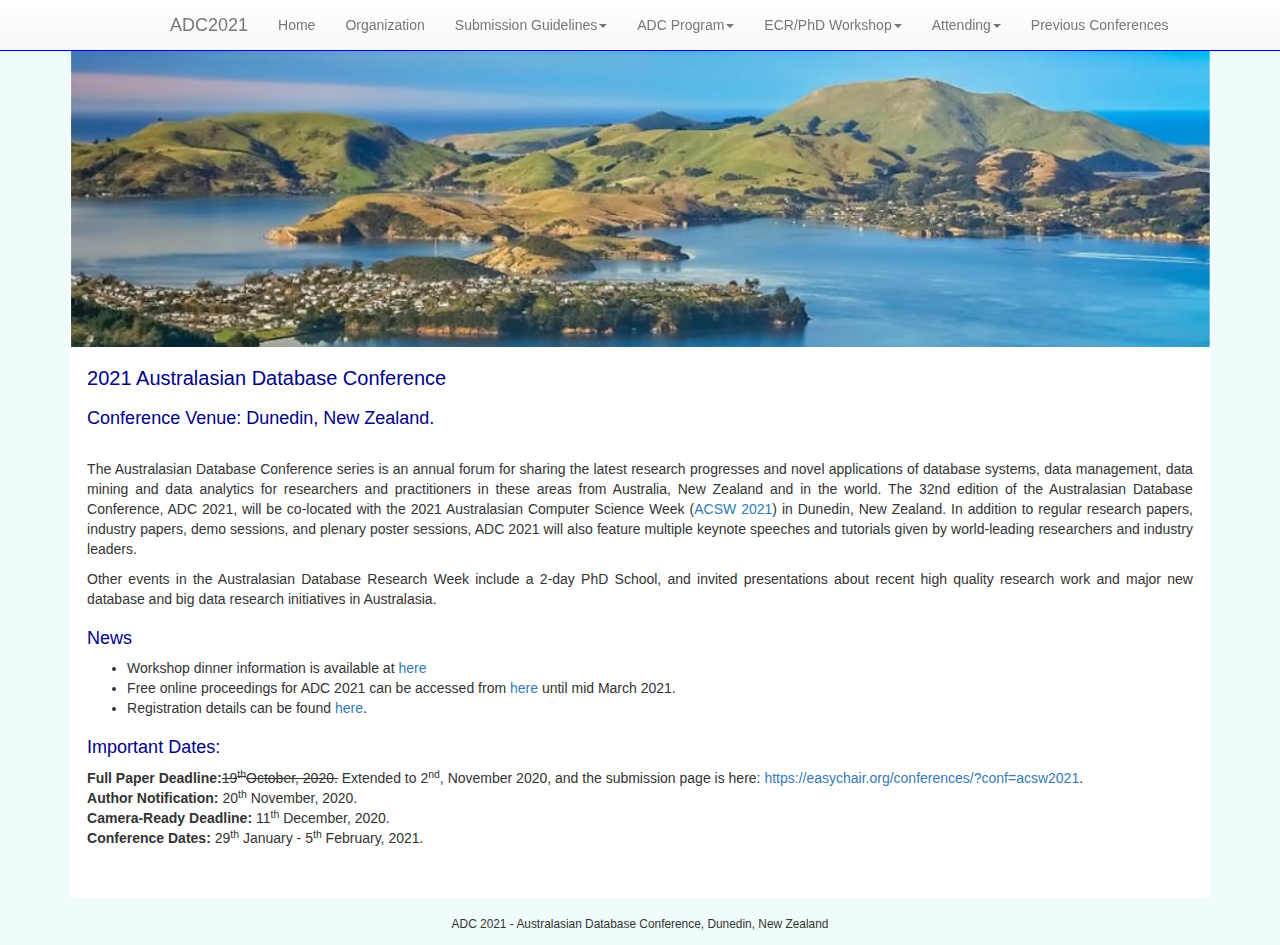
==== index.html @ ec1fedf8 "Update index.html" ====
<!DOCTYPE html>
<html lang="en">

	<head>
		<meta charset="utf-8">
		<meta http-equiv="X-UA-Compatible" content="IE=edge">
		<meta name="viewport" content="width=device-width, initial-scale=1, maximum-scale=1">
		<!-- The above 3 meta tags *must* come first in the head; any other head content must come *after* these tags -->
		<meta name="description" content="">
		<meta name="author" content="">
		<link rel="icon" href="./images/favicon.ico">

		<title>ADC 2021 Conference - Home</title>

		<!-- Bootstrap core CSS -->
		<link href="./css/bootstrap.min.css" rel="stylesheet">
		<!-- Bootstrap theme -->
		<link href="./css/bootstrap-theme.min.css" rel="stylesheet">
		<!-- IE10 viewport hack for Surface/desktop Windows 8 bug -->
		<link href="./css/ie10-viewport-bug-workaround.css" rel="stylesheet">

		<!-- Custom styles for this template -->
		<link href="ADC2017CSS.css" rel="stylesheet">

		<!-- HTML5 shim and Respond.js for IE8 support of HTML5 elements and media queries -->
		<!--[if lt IE 9]>
		<script src="https://oss.maxcdn.com/html5shiv/3.7.2/html5shiv.min.js"></script>
		<script src="https://oss.maxcdn.com/respond/1.4.2/respond.min.js"></script>
		<![endif]-->
	</head>

	 <body rold="document">

 <nav class="navbar navbar-default navbar-fixed-top">
			<div class="container">
				<div class="navbar-header">
					<button type="button" class="navbar-toggle collapsed" data-toggle="collapse" data-target="#navbar" aria-expanded="false" aria-controls="navbar">
						<span class="sr-only">Toggle navigation</span>
						<span class="icon-bar"></span>
						<span class="icon-bar"></span>
						<span class="icon-bar"></span>
					</button>
					<a class="navbar-brand" href="index.html">ADC2021</a>
				</div>
				<div id="navbar" class="navbar-collapse collapse">
					<ul class="nav navbar-nav">
						<li>
							<a href="index.html">Home</a>
						</li>
						<li>
							<a href="committee.html">Organization</a>
						</li>
						<li class="dropdown">
							<a href="callforpapers.html" class="dropdown-toggle" data-toggle="dropdown" role="button" aria-haspopup="true" aria-expanded="false">Submission Guidelines<span class="caret"></span></a>
							<ul class="dropdown-menu">
								<li>
									<a href="importantdates.html">Important Dates</a>
								</li>
                                <li>
									<a href="callforpapers.html">Call for papers</a>
								</li>
								<li>
									<a href="cameraready.html">Camera Ready Submission Guidlines</a>
								</li>
							</ul>
						</li>
						<li class="dropdown">
							<a href="program.html" class="dropdown-toggle" data-toggle="dropdown" role="button" aria-haspopup="true" aria-expanded="false">ADC Program<span class="caret"></span></a>
							<ul class="dropdown-menu">
								<li>
									<a href="program.html">Program</a>
								</li>
                                <li>
									<a href="acceptedpapers.html">Accepted Papers</a>
								</li>
							</ul>
						</li>
						<li class="dropdown">
							<a href="phd.html" class="dropdown-toggle" data-toggle="dropdown" role="button" aria-haspopup="true" aria-expanded="false">ECR/PhD Workshop<span class="caret"></span></a>
							<ul class="dropdown-menu">
								<li>
									<a href="phd.html">Program</a>
								</li>
                                <li>
									<a href="speaker.html">Speakers</a>
								</li>
							</ul>
						</li>
						<li class="dropdown">
							<a href="attending.html" class="dropdown-toggle" data-toggle="dropdown" role="button" aria-haspopup="true" aria-expanded="false">Attending<span class="caret"></span></a>
							<ul class="dropdown-menu">
								<li>
									<a href="attending.html">General Information</a>
								</li>
                                <li>
									<a href="registration.html">Registration</a>
								</li>
							</ul>
						</li>
						<li>
							<a href="previous.html">Previous Conferences</a>
						</li>
					</ul>
				</div><!--/.nav-collapse -->
			</div>
		</nav>
		
		<div class="container theme-showcase" role="main">
		<div id="main">
			<img title="Macquarie University" src="images/ADC_2021_cover_photo.jpg" align="center" width="100%">
			<div id="maincontent">			
				<h1>2021 Australasian Database Conference</h1>
                                <h2>Conference Venue: Dunedin, New Zealand.</h2>
                                <br>
				<p align="justify">
					The Australasian Database Conference series is an annual forum for sharing the latest
					research progresses and novel applications of database systems, data management, data mining and data analytics for researchers and practitioners in these areas from Australia, New
					Zealand and in the world. The 32nd edition of the Australasian Database Conference, ADC 2021,
					will be co-located with the 2021 Australasian Computer Science Week (<a href="http://www.acsw.org.au/">ACSW 2021</a>) in Dunedin, New Zealand. <!--ADC 2020 will be a key event of the 4-day Australasian
					Database Research Week.--> 
					In addition to regular research papers, industry papers, demo sessions,
					and plenary poster sessions, ADC 2021 will also feature multiple keynote
					speeches and tutorials given by world-leading researchers and industry leaders.
				</p>
                                <p align="justify">Other events in the Australasian Database Research Week include a 2-day PhD
				School, and invited presentations about recent high quality research work and major new database
				and big data research initiatives in Australasia.
                                </p>

				<h2>News</h2>
				<p align="justify">
				<ul>
					<li>Workshop dinner information is available at <a href="program.html#dinner">here</a></li>
					<li>Free online proceedings for ADC 2021 can be accessed from <a href="program.html">here</a> until mid March 2021.</li>
					<li>Registration details can be found <a href="./registration.html">here</a>.			
					</li>
				</ul>
				</p>
					<!--
					<li><b>The ADC 2020 conference proceedings are available.</b></li>
						<ul>
							<li>The digital conference proceedings can be downloaded for free from Sept. 25 to Oct. 23 at <a href="https://link.springer.com/book/10.1007%2F978-3-319-68155-9">here</a>.</li>
							<li>Some hard copies are available for registered authors. For more details, please contact Dr. Helen Huang (huang@itee.uq.edu.au). 
						</ul>
					<br/>
					<li>The accepted paper list has been released. Please click <a href="acceptedpapers.html">here</a>.</li>
					<li>The conference program has been annouced. Please click <a href="file:///C:/Users/s2854773/Desktop/Working/Society/ADC%202017/program.html" target="_blank">here</a> for details.</li>
					<li>The <a href="https://payments.uq.edu.au/OneStopWeb/aspx/tranform.aspx?TRAN-TYPE=W01ITEE04">Online Registration System</a> is now ready.</li>
					Click <a href="http://adc-conferences.org.au/adc2017/registration.html">here</a> for more information about registration.</li>
					<li>Camera ready submission guidlines can be found <a href="http://adc-conferences.org.au/adc2017/cameraready.html">here</a>.</li>
					<li>Paper submission site is open. Relevant information can be accessed <a href="http://www.adc-conferences.org.au/adc2017/callforpapers.html">here</a>.</li>
					-->
				<!--</ul>	
				</p>-->

				<!--<img title="" src="images/group.jpg" align="center" width="100%">-->
							

               <h2>Important Dates:</h2>
				<!--<b>Full Paper Submission Deadline: </b><strike>19<sup>th</sup> Februrary, 2020.</strike> Extended to 5<sup>th</sup> March, 2020-->
				<b>Full Paper Deadline:</b><strike>19<sup>th</sup>October, 2020.</strike> Extended to 2<sup>nd</sup>, November 2020, and the submission page is here: <a href="https://easychair.org/conferences/?conf=acsw2021" target="_blank">https://easychair.org/conferences/?conf=acsw2021</a>.


				<br>
				<b>Author Notification: </b>20<sup>th</sup> November, 2020.
				<br>
				<b>Camera-Ready Deadline: </b>11<sup>th</sup> December, 2020.
				<br>
				<!--<b>Early Registration Deadline: </b>22<sup>nd</sup> April, 2020
				<br />-->
				<b>Conference Dates: </b> 29<sup>th</sup> January - 5<sup>th</sup> February, 2021.
				<br>


				

					<!--<h2>Sponsors:</h2>-->

				<div class="table-responsive">
				<center>
					<table class="table table-borderless">
						<tbody>
							<tr>
								<!--
								<td><a href="http://www.uq.edu.au/"><img alt="UQ Logo" class="img-responsive  center-block" width="180px" src="images/UQ-logo.png" /></a></td>
								-->
							</tr>
						</tbody>
					</table>
				</center>
				</div>
				
				<!--<h2>Organizers:</h2>-->

				<div class="table-responsive">
				<center>
					<table class="table table-borderless">
						<tbody>
							<tr>
								<!--<td><a href="http://www.uq.edu.au/"><img alt="UQ Logo" class="img-responsive  center-block" width="180px" src="images/UQ-logo.png" /></a></td>
								<td><a href="https://www.griffith.edu.au"><img alt="Griffith Logo" class="img-responsive  center-block" width="200px" src="images/Griffith-logo.jpg" /></a></td>-->
							</tr>
						</tbody>
					</table>
				</center>
				</div>
			</div>

		</div>
	</div>
	<div id="footer">
		<br><br>
		<div align="center">
			<small>ADC 2021 - Australasian Database Conference, Dunedin, New Zealand</small>
		</div>
	</div>

	<!-- Bootstrap core JavaScript
	================================================== -->
	<!-- Placed at the end of the document so the pages load faster -->
	<script src="https://code.jquery.com/jquery-2.1.1.min.js"></script>
	<script>
		window.jQuery || document.write('<script src="./js/jquery.min.js"><\/script>')
	</script>
	<script src="./js/bootstrap.min.js"></script>
	<!-- IE10 viewport hack for Surface/desktop Windows 8 bug -->
	<script src="./js/ie10-viewport-bug-workaround.js"></script>
	</body>
</html>
---- css/ie10-viewport-bug-workaround.css ----
/*!
 * IE10 viewport hack for Surface/desktop Windows 8 bug
 * Copyright 2014-2015 Twitter, Inc.
 * Licensed under MIT (https://github.com/twbs/bootstrap/blob/master/LICENSE)
 */

/*
 * See the Getting Started docs for more information:
 * http://getbootstrap.com/getting-started/#support-ie10-width
 */
@-webkit-viewport { width: device-width; }
@-moz-viewport    { width: device-width; }
@-ms-viewport     { width: device-width; }
@-o-viewport      { width: device-width; }
@viewport         { width: device-width; }
---- ADC2017CSS.css ----
body {
  padding-top: 40px;
  padding-bottom: 30px;
  background: #F0FBFB;
}

.theme-dropdown .dropdown-menu {
  position: static;
  display: block;
  margin-bottom: 20px;
}

.theme-showcase > p > .btn {
  margin: 5px 0;
}

.theme-showcase .navbar .container {
  width: auto;
}


#header {
	/* background: #ffffff;
	 padding: 190px 0px 290px 0px;
	 background-image:url("images/dicta_header.jpg");
	 background-position:center;
	 width:1172px;
	 height:485x;
	 margin-left: -120px;
	 margin-top: -40px;
	 background-repeat: no-repeat;
	 background-size: 80% 80% */
	padding: 10px 10px;
	margin-bottom: -10px;
}
#header h1 {
	margin: 0;
	padding: 10px 0;
}

#main {
	float: center;	
	width: 100%;
	font-size: 14px;
	background-color: #FFF;
 	position:relative; 
	margin:0 auto; 
}

.fltrt {
	float: right;
	margin-left: 8px;
}
.fltlft {
	float: left;
	margin-right: 8px;
}
.clearfloat {
	clear: both;
	height: 0;
	font-size: 1px;
	line-height: 0px;
}
h1 {
	font-family: Arial, Verdana, Arial, Helvetica, sans-serif;
	font-size: 20px;
	font-weight: normal;
	font-style: normal;
	color: #00008B;
}
h2 {
	font-family: Arial, Verdana, Arial, Helvetica, sans-serif;
	font-size: 18px;
	font-weight: normal;
	font-style: normal;
	color: #00008B;
}
h3 {
	font-family: Arial, Verdana, Arial, Helvetica, sans-serif;
	font-size: 16px;
	font-weight: normal;
	font-style: normal;
	color: #00008B;
}
h4 {

	color: #00008B;
}
h5 {
	color: #00008B;
}
h6{
	font-family: Arial, Verdana, Arial, Helvetica, sans-serif;
	font-size: 16px;
	font-weight: normal;
	font-style: normal;
	color: 		#696969;
}

p {
	font-family:arial,helvetica,sans-serif;
}
#footer h1 {
	font-family: Arial, Verdana, Arial, Helvetica, sans-serif;
	margin: 0;
	font-size: 12px;
}

a {
	font-weight: normal;
}

a:link {
	text-decoration: none;
}

a:hover {
	text-decoration: underline;
}

.navbar-default {
    background-color: #111111;
    border-color: blue;
}

.news-para {
	margin-top: 1px;
	margin-bottom: 3px;
}
#map {
	width: 100%;
	height: 100%;
}

#footer {
	clear: both;
	display: block;
	position: relative;
	z-index: 10;
	height: 3em;
	margin-top: -3em;
}

#news {
	border: 2px solid #CDCDCD;
	border-radius: 15px;
	background-color: #3399FF;
	padding-bottom: 15px;
	padding-left: 15px;
	padding-right: 15px;
	padding-top: 15px;
	height: 440px;
	width: 100%;
	float: middle;
}

#newscontent {
	overflow-y: auto;
	height: 350px;
	color: #FFFFFF;
	padding-bottom: 5px;
	padding-left: 5px;
	padding-right: 5px;
	padding-top: 5px;
}

#newscontent a:link { color: #000000; }
#newscontent a:visited { color: #000000; }
#newscontent a:hover { color: #000000; }
#newscontent a:active { color: #000000; }

#maincontent {
	width: 97%;
	margin: 1.5% 1.5%;
	padding-bottom: 10px;
	float: center;
	font-size: 14px;
	background-color: #FFF;
}

.table-borderless tbody tr td, .table-borderless tbody tr th, .table-borderless thead tr th {
    border: none;
}

::-webkit-scrollbar {
    -webkit-appearance: none;
}

::-webkit-scrollbar:vertical {
    width: 12px;
}

::-webkit-scrollbar:horizontal {
    height: 12px;
}

::-webkit-scrollbar-thumb {
    background-color: rgba(0, 0, 0, .5);
    border-radius: 10px;
    border: 2px solid #ffffff;
}

::-webkit-scrollbar-track {
    border-radius: 10px;  
    background-color: #ffffff; 
}
.table > tbody > tr > td {
     vertical-align: middle;
}

a.back-to-top {
	display: none;
	width: 60px;
	height: 60px;
	text-indent: -9999px;
	position: fixed;
	z-index: 999;
	right: 20px;
	bottom: 20px;
	background: #3366FF url("images/up-arrow.png") no-repeat center 43%;
	-webkit-border-radius: 30px;
	-moz-border-radius: 30px;
	border-radius: 30px;
	opacity: 0.6;
}
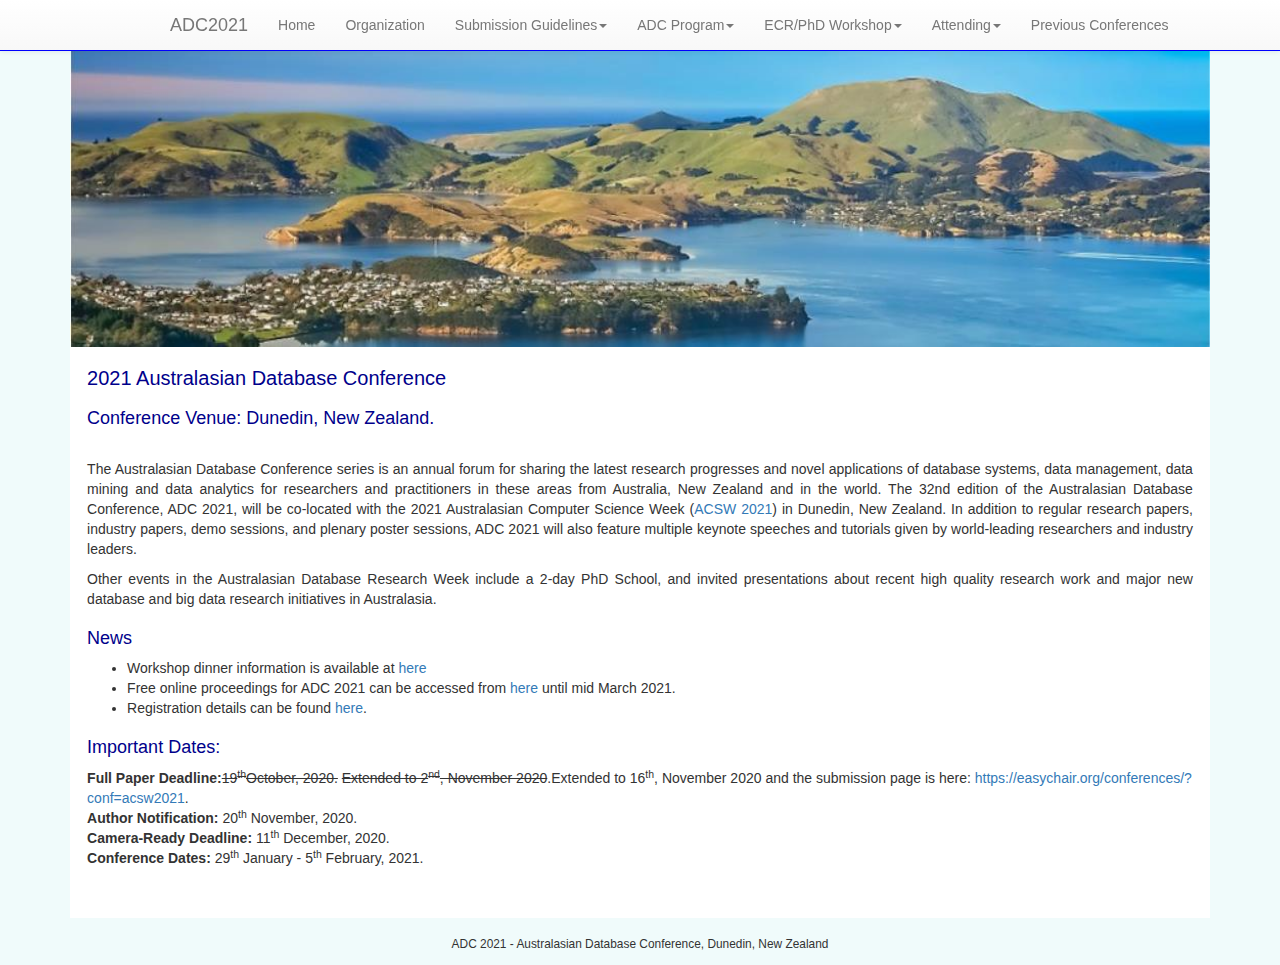
==== commit 5de1f8cf: "Update index.html" ====
--- a/index.html
+++ b/index.html
@@ -158,7 +158,7 @@
 
                <h2>Important Dates:</h2>
 				<!--<b>Full Paper Submission Deadline: </b><strike>19<sup>th</sup> Februrary, 2020.</strike> Extended to 5<sup>th</sup> March, 2020-->
-				<b>Full Paper Deadline:</b><strike>19<sup>th</sup>October, 2020.</strike> Extended to 2<sup>nd</sup>, November 2020, and the submission page is here: <a href="https://easychair.org/conferences/?conf=acsw2021" target="_blank">https://easychair.org/conferences/?conf=acsw2021</a>.
+				<b>Full Paper Deadline:</b><strike>19<sup>th</sup>October, 2020.</strike> <strike>Extended to 2<sup>nd</sup>, November 2020</strike>.Extended to 16<sup>th</sup>, November 2020 and the submission page is here: <a href="https://easychair.org/conferences/?conf=acsw2021" target="_blank">https://easychair.org/conferences/?conf=acsw2021</a>.
 
 
 				<br>
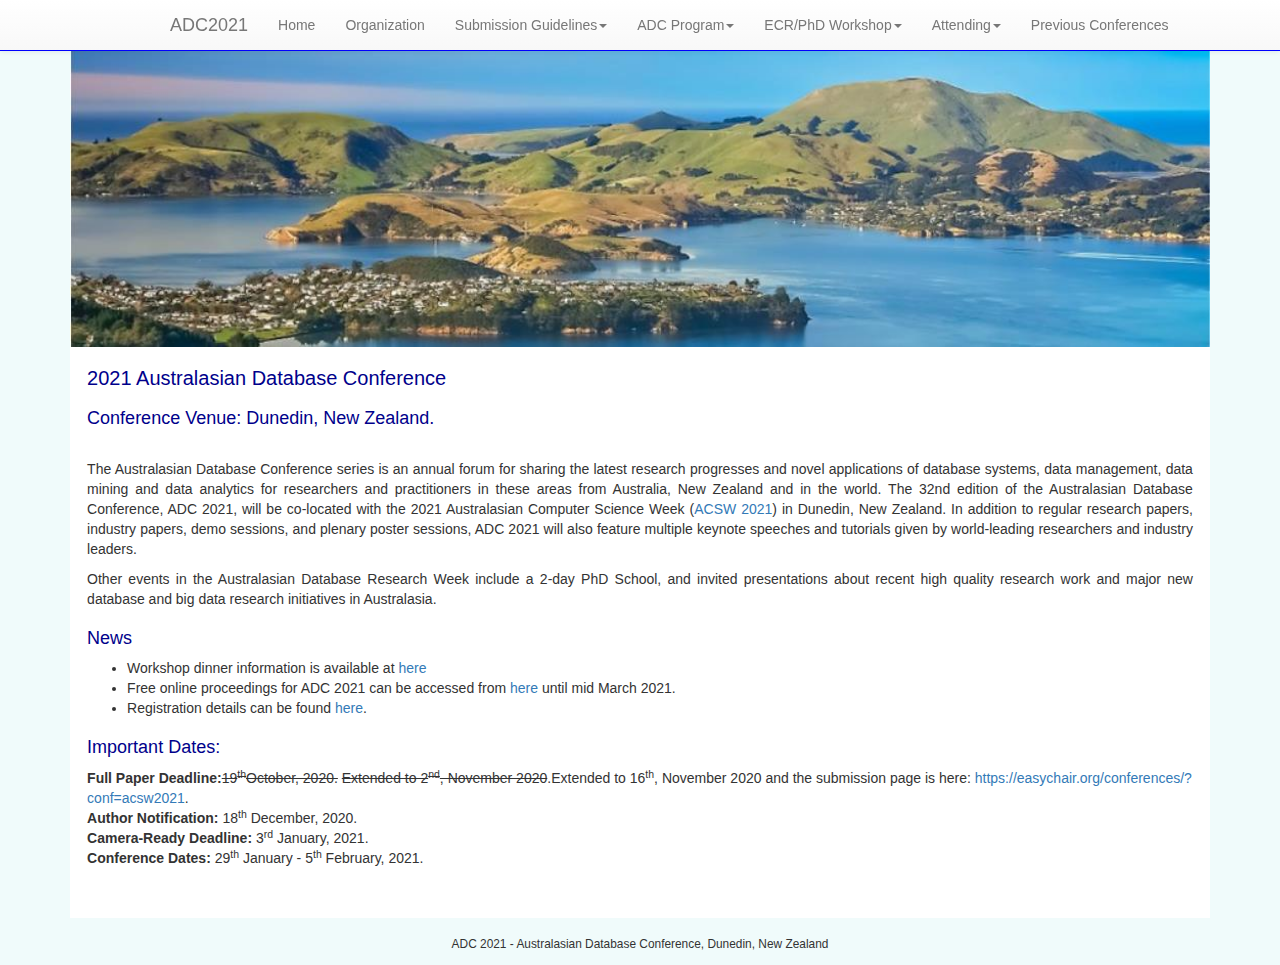
==== commit 0e6c78ad: "Update index.html" ====
--- a/index.html
+++ b/index.html
@@ -162,9 +162,9 @@
 
 
 				<br>
-				<b>Author Notification: </b>20<sup>th</sup> November, 2020.
-				<br>
-				<b>Camera-Ready Deadline: </b>11<sup>th</sup> December, 2020.
+				<b>Author Notification: </b>18<sup>th</sup> December, 2020.
+				<br>
+				<b>Camera-Ready Deadline: </b>3<sup>rd</sup> January, 2021.
 				<br>
 				<!--<b>Early Registration Deadline: </b>22<sup>nd</sup> April, 2020
 				<br />-->
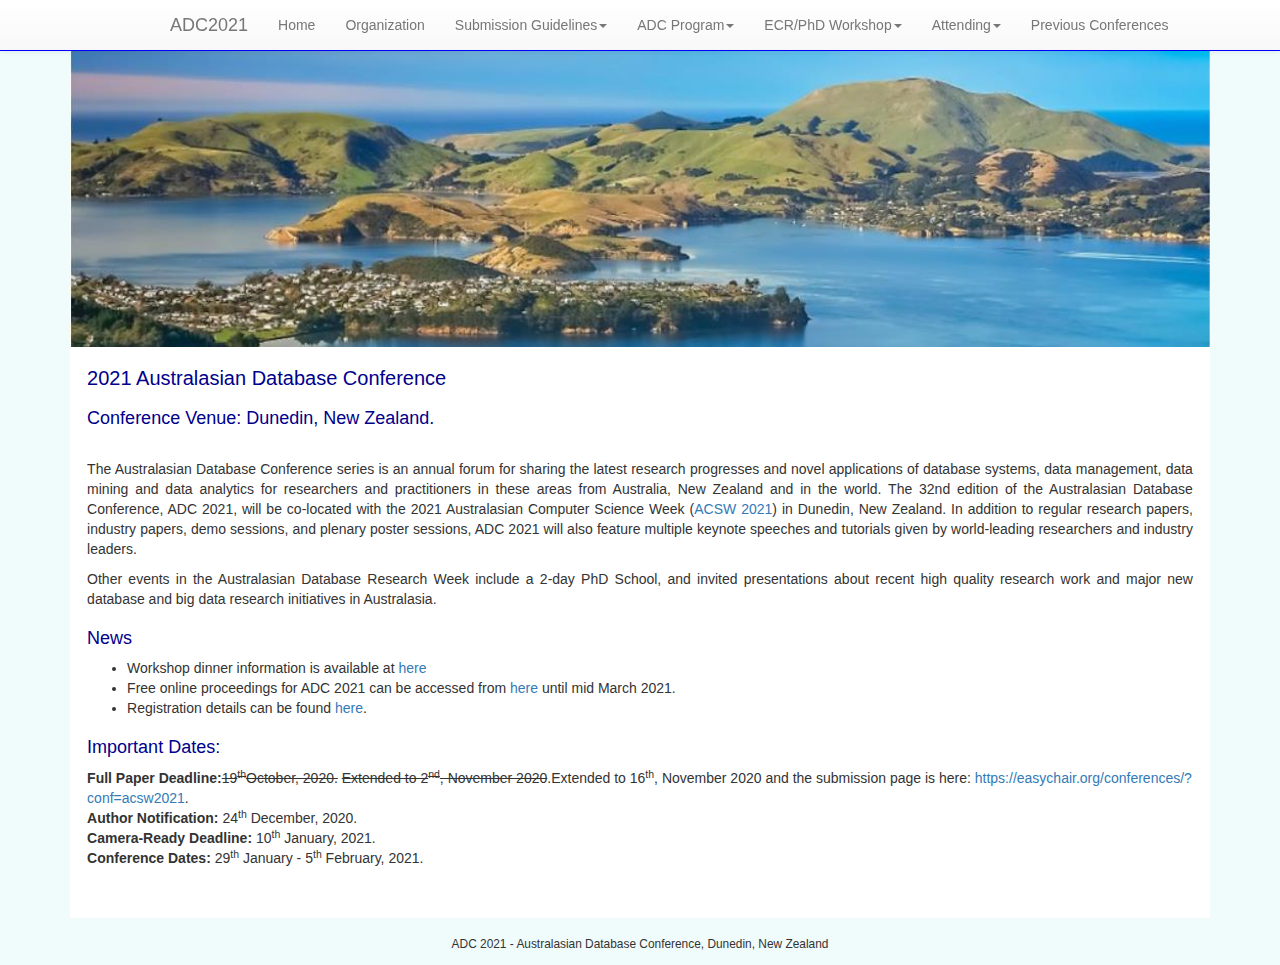
==== commit 326b06ac: "modify dates" ====
--- a/index.html
+++ b/index.html
@@ -1,142 +1,153 @@
 <!DOCTYPE html>
 <html lang="en">
 
-	<head>
-		<meta charset="utf-8">
-		<meta http-equiv="X-UA-Compatible" content="IE=edge">
-		<meta name="viewport" content="width=device-width, initial-scale=1, maximum-scale=1">
-		<!-- The above 3 meta tags *must* come first in the head; any other head content must come *after* these tags -->
-		<meta name="description" content="">
-		<meta name="author" content="">
-		<link rel="icon" href="./images/favicon.ico">
-
-		<title>ADC 2021 Conference - Home</title>
-
-		<!-- Bootstrap core CSS -->
-		<link href="./css/bootstrap.min.css" rel="stylesheet">
-		<!-- Bootstrap theme -->
-		<link href="./css/bootstrap-theme.min.css" rel="stylesheet">
-		<!-- IE10 viewport hack for Surface/desktop Windows 8 bug -->
-		<link href="./css/ie10-viewport-bug-workaround.css" rel="stylesheet">
-
-		<!-- Custom styles for this template -->
-		<link href="ADC2017CSS.css" rel="stylesheet">
-
-		<!-- HTML5 shim and Respond.js for IE8 support of HTML5 elements and media queries -->
-		<!--[if lt IE 9]>
+<head>
+	<meta charset="utf-8">
+	<meta http-equiv="X-UA-Compatible" content="IE=edge">
+	<meta name="viewport" content="width=device-width, initial-scale=1, maximum-scale=1">
+	<!-- The above 3 meta tags *must* come first in the head; any other head content must come *after* these tags -->
+	<meta name="description" content="">
+	<meta name="author" content="">
+	<link rel="icon" href="./images/favicon.ico">
+
+	<title>ADC 2021 Conference - Home</title>
+
+	<!-- Bootstrap core CSS -->
+	<link href="./css/bootstrap.min.css" rel="stylesheet">
+	<!-- Bootstrap theme -->
+	<link href="./css/bootstrap-theme.min.css" rel="stylesheet">
+	<!-- IE10 viewport hack for Surface/desktop Windows 8 bug -->
+	<link href="./css/ie10-viewport-bug-workaround.css" rel="stylesheet">
+
+	<!-- Custom styles for this template -->
+	<link href="ADC2017CSS.css" rel="stylesheet">
+
+	<!-- HTML5 shim and Respond.js for IE8 support of HTML5 elements and media queries -->
+	<!--[if lt IE 9]>
 		<script src="https://oss.maxcdn.com/html5shiv/3.7.2/html5shiv.min.js"></script>
 		<script src="https://oss.maxcdn.com/respond/1.4.2/respond.min.js"></script>
 		<![endif]-->
-	</head>
-
-	 <body rold="document">
-
- <nav class="navbar navbar-default navbar-fixed-top">
-			<div class="container">
-				<div class="navbar-header">
-					<button type="button" class="navbar-toggle collapsed" data-toggle="collapse" data-target="#navbar" aria-expanded="false" aria-controls="navbar">
-						<span class="sr-only">Toggle navigation</span>
-						<span class="icon-bar"></span>
-						<span class="icon-bar"></span>
-						<span class="icon-bar"></span>
-					</button>
-					<a class="navbar-brand" href="index.html">ADC2021</a>
-				</div>
-				<div id="navbar" class="navbar-collapse collapse">
-					<ul class="nav navbar-nav">
-						<li>
-							<a href="index.html">Home</a>
-						</li>
-						<li>
-							<a href="committee.html">Organization</a>
-						</li>
-						<li class="dropdown">
-							<a href="callforpapers.html" class="dropdown-toggle" data-toggle="dropdown" role="button" aria-haspopup="true" aria-expanded="false">Submission Guidelines<span class="caret"></span></a>
-							<ul class="dropdown-menu">
-								<li>
-									<a href="importantdates.html">Important Dates</a>
-								</li>
-                                <li>
-									<a href="callforpapers.html">Call for papers</a>
-								</li>
-								<li>
-									<a href="cameraready.html">Camera Ready Submission Guidlines</a>
-								</li>
-							</ul>
-						</li>
-						<li class="dropdown">
-							<a href="program.html" class="dropdown-toggle" data-toggle="dropdown" role="button" aria-haspopup="true" aria-expanded="false">ADC Program<span class="caret"></span></a>
-							<ul class="dropdown-menu">
-								<li>
-									<a href="program.html">Program</a>
-								</li>
-                                <li>
-									<a href="acceptedpapers.html">Accepted Papers</a>
-								</li>
-							</ul>
-						</li>
-						<li class="dropdown">
-							<a href="phd.html" class="dropdown-toggle" data-toggle="dropdown" role="button" aria-haspopup="true" aria-expanded="false">ECR/PhD Workshop<span class="caret"></span></a>
-							<ul class="dropdown-menu">
-								<li>
-									<a href="phd.html">Program</a>
-								</li>
-                                <li>
-									<a href="speaker.html">Speakers</a>
-								</li>
-							</ul>
-						</li>
-						<li class="dropdown">
-							<a href="attending.html" class="dropdown-toggle" data-toggle="dropdown" role="button" aria-haspopup="true" aria-expanded="false">Attending<span class="caret"></span></a>
-							<ul class="dropdown-menu">
-								<li>
-									<a href="attending.html">General Information</a>
-								</li>
-                                <li>
-									<a href="registration.html">Registration</a>
-								</li>
-							</ul>
-						</li>
-						<li>
-							<a href="previous.html">Previous Conferences</a>
-						</li>
-					</ul>
-				</div><!--/.nav-collapse -->
+</head>
+
+<body rold="document">
+
+	<nav class="navbar navbar-default navbar-fixed-top">
+		<div class="container">
+			<div class="navbar-header">
+				<button type="button" class="navbar-toggle collapsed" data-toggle="collapse" data-target="#navbar"
+					aria-expanded="false" aria-controls="navbar">
+					<span class="sr-only">Toggle navigation</span>
+					<span class="icon-bar"></span>
+					<span class="icon-bar"></span>
+					<span class="icon-bar"></span>
+				</button>
+				<a class="navbar-brand" href="index.html">ADC2021</a>
 			</div>
-		</nav>
-		
-		<div class="container theme-showcase" role="main">
+			<div id="navbar" class="navbar-collapse collapse">
+				<ul class="nav navbar-nav">
+					<li>
+						<a href="index.html">Home</a>
+					</li>
+					<li>
+						<a href="committee.html">Organization</a>
+					</li>
+					<li class="dropdown">
+						<a href="callforpapers.html" class="dropdown-toggle" data-toggle="dropdown" role="button"
+							aria-haspopup="true" aria-expanded="false">Submission Guidelines<span
+								class="caret"></span></a>
+						<ul class="dropdown-menu">
+							<li>
+								<a href="importantdates.html">Important Dates</a>
+							</li>
+							<li>
+								<a href="callforpapers.html">Call for papers</a>
+							</li>
+							<li>
+								<a href="cameraready.html">Camera Ready Submission Guidlines</a>
+							</li>
+						</ul>
+					</li>
+					<li class="dropdown">
+						<a href="program.html" class="dropdown-toggle" data-toggle="dropdown" role="button"
+							aria-haspopup="true" aria-expanded="false">ADC Program<span class="caret"></span></a>
+						<ul class="dropdown-menu">
+							<li>
+								<a href="program.html">Program</a>
+							</li>
+							<li>
+								<a href="acceptedpapers.html">Accepted Papers</a>
+							</li>
+						</ul>
+					</li>
+					<li class="dropdown">
+						<a href="phd.html" class="dropdown-toggle" data-toggle="dropdown" role="button"
+							aria-haspopup="true" aria-expanded="false">ECR/PhD Workshop<span class="caret"></span></a>
+						<ul class="dropdown-menu">
+							<li>
+								<a href="phd.html">Program</a>
+							</li>
+							<li>
+								<a href="speaker.html">Speakers</a>
+							</li>
+						</ul>
+					</li>
+					<li class="dropdown">
+						<a href="attending.html" class="dropdown-toggle" data-toggle="dropdown" role="button"
+							aria-haspopup="true" aria-expanded="false">Attending<span class="caret"></span></a>
+						<ul class="dropdown-menu">
+							<li>
+								<a href="attending.html">General Information</a>
+							</li>
+							<li>
+								<a href="registration.html">Registration</a>
+							</li>
+						</ul>
+					</li>
+					<li>
+						<a href="previous.html">Previous Conferences</a>
+					</li>
+				</ul>
+			</div>
+			<!--/.nav-collapse -->
+		</div>
+	</nav>
+
+	<div class="container theme-showcase" role="main">
 		<div id="main">
 			<img title="Macquarie University" src="images/ADC_2021_cover_photo.jpg" align="center" width="100%">
-			<div id="maincontent">			
+			<div id="maincontent">
 				<h1>2021 Australasian Database Conference</h1>
-                                <h2>Conference Venue: Dunedin, New Zealand.</h2>
-                                <br>
+				<h2>Conference Venue: Dunedin, New Zealand.</h2>
+				<br>
 				<p align="justify">
 					The Australasian Database Conference series is an annual forum for sharing the latest
-					research progresses and novel applications of database systems, data management, data mining and data analytics for researchers and practitioners in these areas from Australia, New
+					research progresses and novel applications of database systems, data management, data mining and
+					data analytics for researchers and practitioners in these areas from Australia, New
 					Zealand and in the world. The 32nd edition of the Australasian Database Conference, ADC 2021,
-					will be co-located with the 2021 Australasian Computer Science Week (<a href="http://www.acsw.org.au/">ACSW 2021</a>) in Dunedin, New Zealand. <!--ADC 2020 will be a key event of the 4-day Australasian
-					Database Research Week.--> 
+					will be co-located with the 2021 Australasian Computer Science Week (<a
+						href="http://www.acsw.org.au/">ACSW 2021</a>) in Dunedin, New Zealand.
+					<!--ADC 2020 will be a key event of the 4-day Australasian
+					Database Research Week.-->
 					In addition to regular research papers, industry papers, demo sessions,
 					and plenary poster sessions, ADC 2021 will also feature multiple keynote
 					speeches and tutorials given by world-leading researchers and industry leaders.
 				</p>
-                                <p align="justify">Other events in the Australasian Database Research Week include a 2-day PhD
-				School, and invited presentations about recent high quality research work and major new database
-				and big data research initiatives in Australasia.
-                                </p>
+				<p align="justify">Other events in the Australasian Database Research Week include a 2-day PhD
+					School, and invited presentations about recent high quality research work and major new database
+					and big data research initiatives in Australasia.
+				</p>
 
 				<h2>News</h2>
 				<p align="justify">
 				<ul>
 					<li>Workshop dinner information is available at <a href="program.html#dinner">here</a></li>
-					<li>Free online proceedings for ADC 2021 can be accessed from <a href="program.html">here</a> until mid March 2021.</li>
-					<li>Registration details can be found <a href="./registration.html">here</a>.			
+					<li>Free online proceedings for ADC 2021 can be accessed from <a href="program.html">here</a> until
+						mid March 2021.</li>
+					<li>Registration details can be found <a href="./registration.html">here</a>.
 					</li>
 				</ul>
 				</p>
-					<!--
+				<!--
 					<li><b>The ADC 2020 conference proceedings are available.</b></li>
 						<ul>
 							<li>The digital conference proceedings can be downloaded for free from Sept. 25 to Oct. 23 at <a href="https://link.springer.com/book/10.1007%2F978-3-319-68155-9">here</a>.</li>
@@ -154,17 +165,20 @@
 				</p>-->
 
 				<!--<img title="" src="images/group.jpg" align="center" width="100%">-->
-							
-
-               <h2>Important Dates:</h2>
+
+
+				<h2>Important Dates:</h2>
 				<!--<b>Full Paper Submission Deadline: </b><strike>19<sup>th</sup> Februrary, 2020.</strike> Extended to 5<sup>th</sup> March, 2020-->
-				<b>Full Paper Deadline:</b><strike>19<sup>th</sup>October, 2020.</strike> <strike>Extended to 2<sup>nd</sup>, November 2020</strike>.Extended to 16<sup>th</sup>, November 2020 and the submission page is here: <a href="https://easychair.org/conferences/?conf=acsw2021" target="_blank">https://easychair.org/conferences/?conf=acsw2021</a>.
-
-
-				<br>
-				<b>Author Notification: </b>18<sup>th</sup> December, 2020.
-				<br>
-				<b>Camera-Ready Deadline: </b>3<sup>rd</sup> January, 2021.
+				<b>Full Paper Deadline:</b><strike>19<sup>th</sup>October, 2020.</strike> <strike>Extended to
+					2<sup>nd</sup>, November 2020</strike>.Extended to 16<sup>th</sup>, November 2020 and the submission
+				page is here: <a href="https://easychair.org/conferences/?conf=acsw2021"
+					target="_blank">https://easychair.org/conferences/?conf=acsw2021</a>.
+
+
+				<br>
+				<b>Author Notification: </b>24<sup>th</sup> December, 2020.
+				<br>
+				<b>Camera-Ready Deadline: </b>10<sup>th</sup> January, 2021.
 				<br>
 				<!--<b>Early Registration Deadline: </b>22<sup>nd</sup> April, 2020
 				<br />-->
@@ -172,37 +186,37 @@
 				<br>
 
 
-				
-
-					<!--<h2>Sponsors:</h2>-->
+
+
+				<!--<h2>Sponsors:</h2>-->
 
 				<div class="table-responsive">
-				<center>
-					<table class="table table-borderless">
-						<tbody>
-							<tr>
-								<!--
+					<center>
+						<table class="table table-borderless">
+							<tbody>
+								<tr>
+									<!--
 								<td><a href="http://www.uq.edu.au/"><img alt="UQ Logo" class="img-responsive  center-block" width="180px" src="images/UQ-logo.png" /></a></td>
 								-->
-							</tr>
-						</tbody>
-					</table>
-				</center>
+								</tr>
+							</tbody>
+						</table>
+					</center>
 				</div>
-				
+
 				<!--<h2>Organizers:</h2>-->
 
 				<div class="table-responsive">
-				<center>
-					<table class="table table-borderless">
-						<tbody>
-							<tr>
-								<!--<td><a href="http://www.uq.edu.au/"><img alt="UQ Logo" class="img-responsive  center-block" width="180px" src="images/UQ-logo.png" /></a></td>
+					<center>
+						<table class="table table-borderless">
+							<tbody>
+								<tr>
+									<!--<td><a href="http://www.uq.edu.au/"><img alt="UQ Logo" class="img-responsive  center-block" width="180px" src="images/UQ-logo.png" /></a></td>
 								<td><a href="https://www.griffith.edu.au"><img alt="Griffith Logo" class="img-responsive  center-block" width="200px" src="images/Griffith-logo.jpg" /></a></td>-->
-							</tr>
-						</tbody>
-					</table>
-				</center>
+								</tr>
+							</tbody>
+						</table>
+					</center>
 				</div>
 			</div>
 
@@ -225,5 +239,6 @@
 	<script src="./js/bootstrap.min.js"></script>
 	<!-- IE10 viewport hack for Surface/desktop Windows 8 bug -->
 	<script src="./js/ie10-viewport-bug-workaround.js"></script>
-	</body>
-</html> 
+</body>
+
+</html>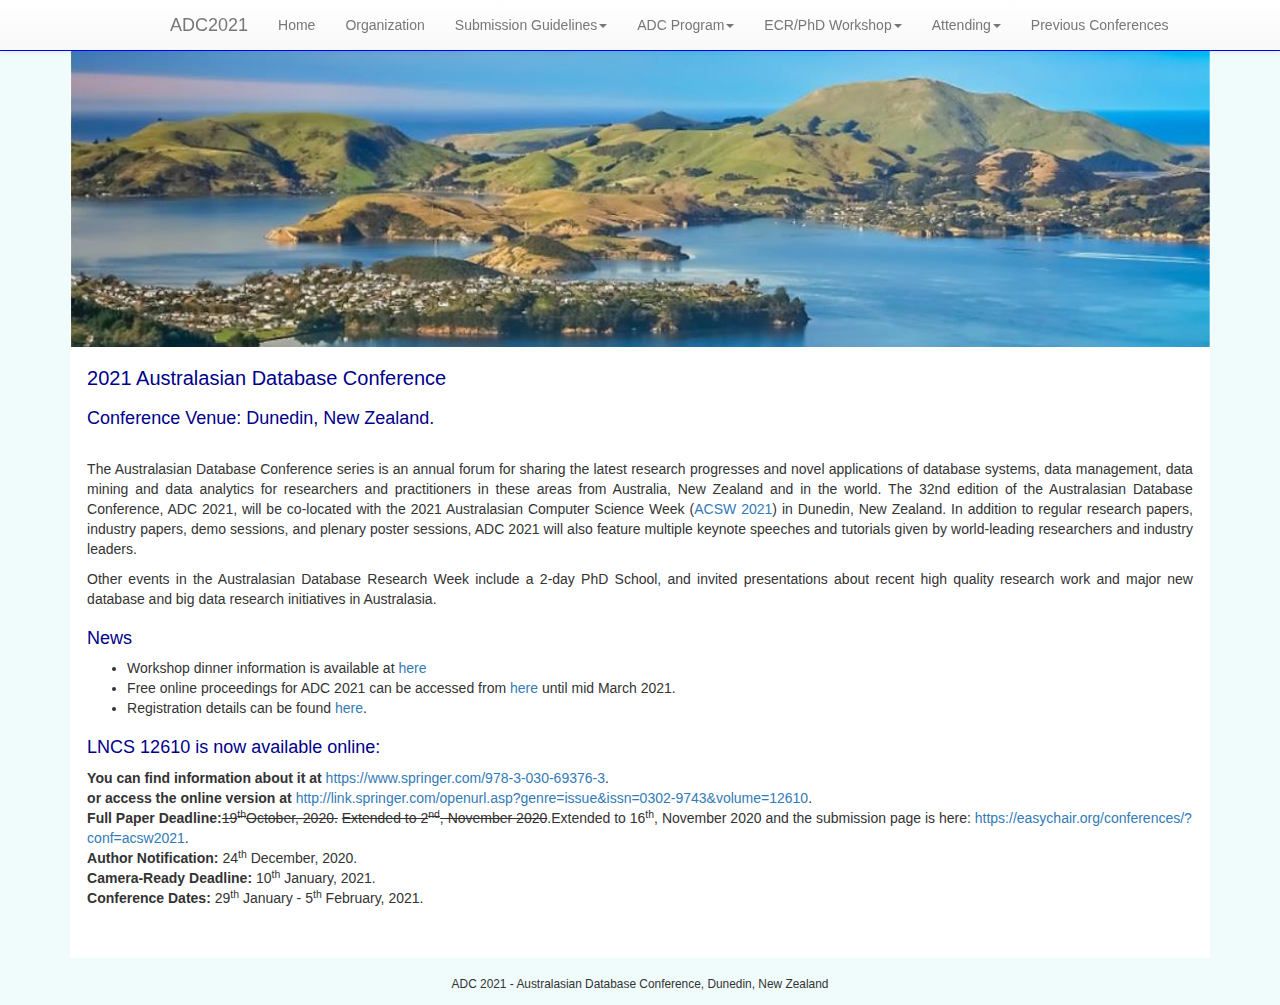
==== commit cdd4993e: "Update index.html" ====
--- a/index.html
+++ b/index.html
@@ -165,9 +165,18 @@
 				</p>-->
 
 				<!--<img title="" src="images/group.jpg" align="center" width="100%">-->
-
-
-				<h2>Important Dates:</h2>
+				<h2>LNCS 12610 is now available online:</h2>
+ 				<b>You can find information about it at</b>
+					
+				<a href="https://www.springer.com/978-3-030-69376-3"
+					target="_blank">https://www.springer.com/978-3-030-69376-3</a>.
+				<br>
+			 	<b>or access the online version at</b>
+					
+				<a href="http://link.springer.com/openurl.asp?genre=issue&issn=0302-9743&volume=12610"
+					target="_blank">http://link.springer.com/openurl.asp?genre=issue&issn=0302-9743&volume=12610</a>.
+				<br>
+				
 				<!--<b>Full Paper Submission Deadline: </b><strike>19<sup>th</sup> Februrary, 2020.</strike> Extended to 5<sup>th</sup> March, 2020-->
 				<b>Full Paper Deadline:</b><strike>19<sup>th</sup>October, 2020.</strike> <strike>Extended to
 					2<sup>nd</sup>, November 2020</strike>.Extended to 16<sup>th</sup>, November 2020 and the submission
@@ -241,4 +250,4 @@
 	<script src="./js/ie10-viewport-bug-workaround.js"></script>
 </body>
 
-</html>+</html>
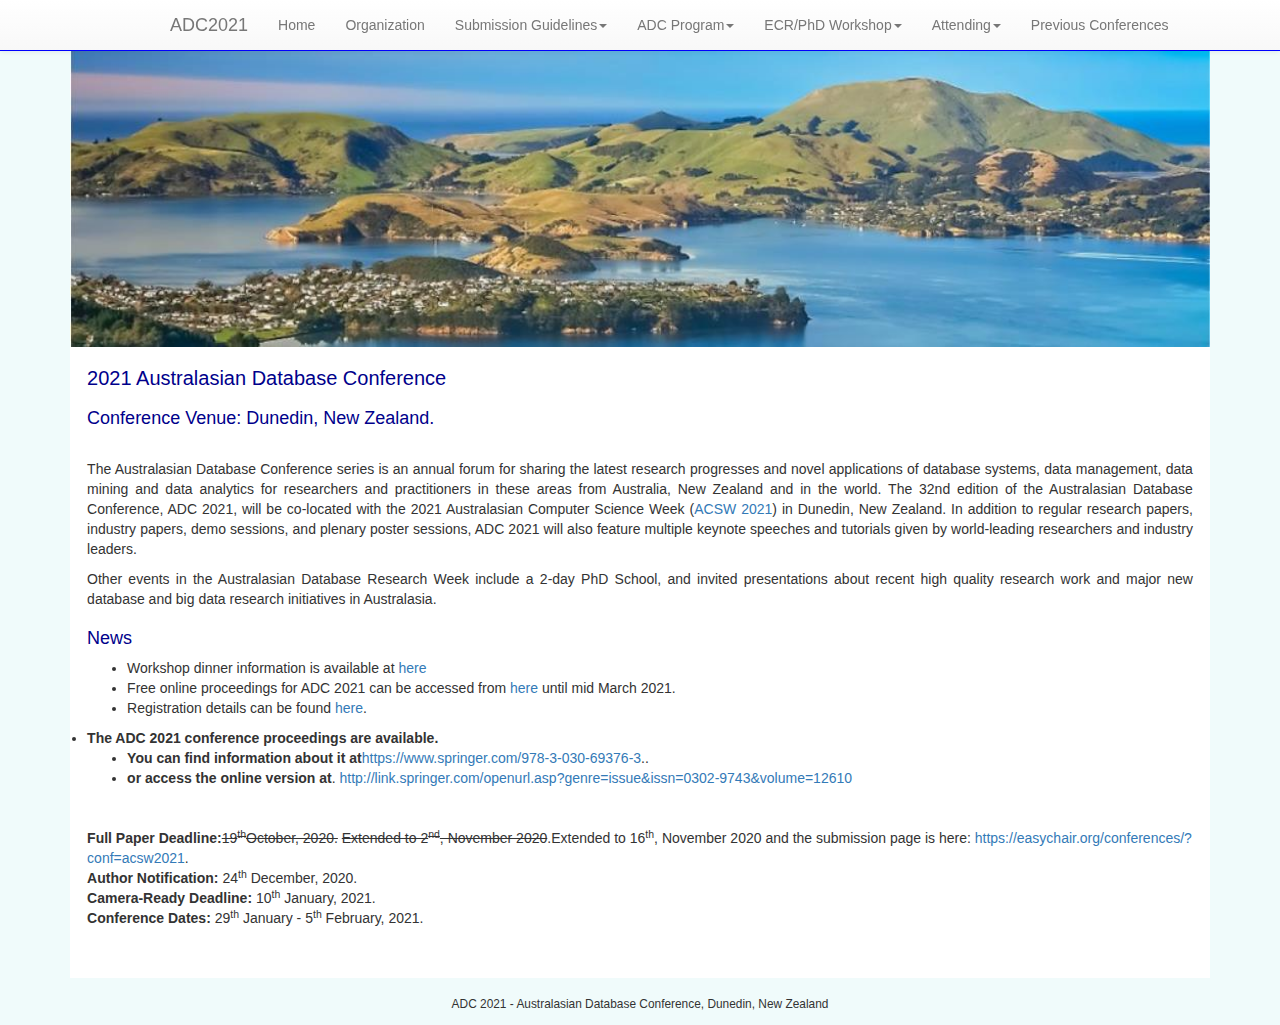
==== commit 21b72c6b: "Update index.html" ====
--- a/index.html
+++ b/index.html
@@ -146,14 +146,15 @@
 					<li>Registration details can be found <a href="./registration.html">here</a>.
 					</li>
 				</ul>
-				</p>
+		
+					<li><b>The ADC 2021 conference proceedings are available.</b></li>
+						<ul>
+							<li><b>You can find information about it at</b><a href="https://www.springer.com/978-3-030-69376-3" target="_blank">https://www.springer.com/978-3-030-69376-3</a>..</li>
+							<li><b>or access the online version at</b>. <a href="http://link.springer.com/openurl.asp?genre=issue&issn=0302-9743&volume=12610" target="_blank">http://link.springer.com/openurl.asp?genre=issue&issn=0302-9743&volume=12610</a> </li>
+						</ul>
+					<br/>
+					</p>
 				<!--
-					<li><b>The ADC 2020 conference proceedings are available.</b></li>
-						<ul>
-							<li>The digital conference proceedings can be downloaded for free from Sept. 25 to Oct. 23 at <a href="https://link.springer.com/book/10.1007%2F978-3-319-68155-9">here</a>.</li>
-							<li>Some hard copies are available for registered authors. For more details, please contact Dr. Helen Huang (huang@itee.uq.edu.au). 
-						</ul>
-					<br/>
 					<li>The accepted paper list has been released. Please click <a href="acceptedpapers.html">here</a>.</li>
 					<li>The conference program has been annouced. Please click <a href="file:///C:/Users/s2854773/Desktop/Working/Society/ADC%202017/program.html" target="_blank">here</a> for details.</li>
 					<li>The <a href="https://payments.uq.edu.au/OneStopWeb/aspx/tranform.aspx?TRAN-TYPE=W01ITEE04">Online Registration System</a> is now ready.</li>
@@ -165,17 +166,6 @@
 				</p>-->
 
 				<!--<img title="" src="images/group.jpg" align="center" width="100%">-->
-				<h2>LNCS 12610 is now available online:</h2>
- 				<b>You can find information about it at</b>
-					
-				<a href="https://www.springer.com/978-3-030-69376-3"
-					target="_blank">https://www.springer.com/978-3-030-69376-3</a>.
-				<br>
-			 	<b>or access the online version at</b>
-					
-				<a href="http://link.springer.com/openurl.asp?genre=issue&issn=0302-9743&volume=12610"
-					target="_blank">http://link.springer.com/openurl.asp?genre=issue&issn=0302-9743&volume=12610</a>.
-				<br>
 				
 				<!--<b>Full Paper Submission Deadline: </b><strike>19<sup>th</sup> Februrary, 2020.</strike> Extended to 5<sup>th</sup> March, 2020-->
 				<b>Full Paper Deadline:</b><strike>19<sup>th</sup>October, 2020.</strike> <strike>Extended to
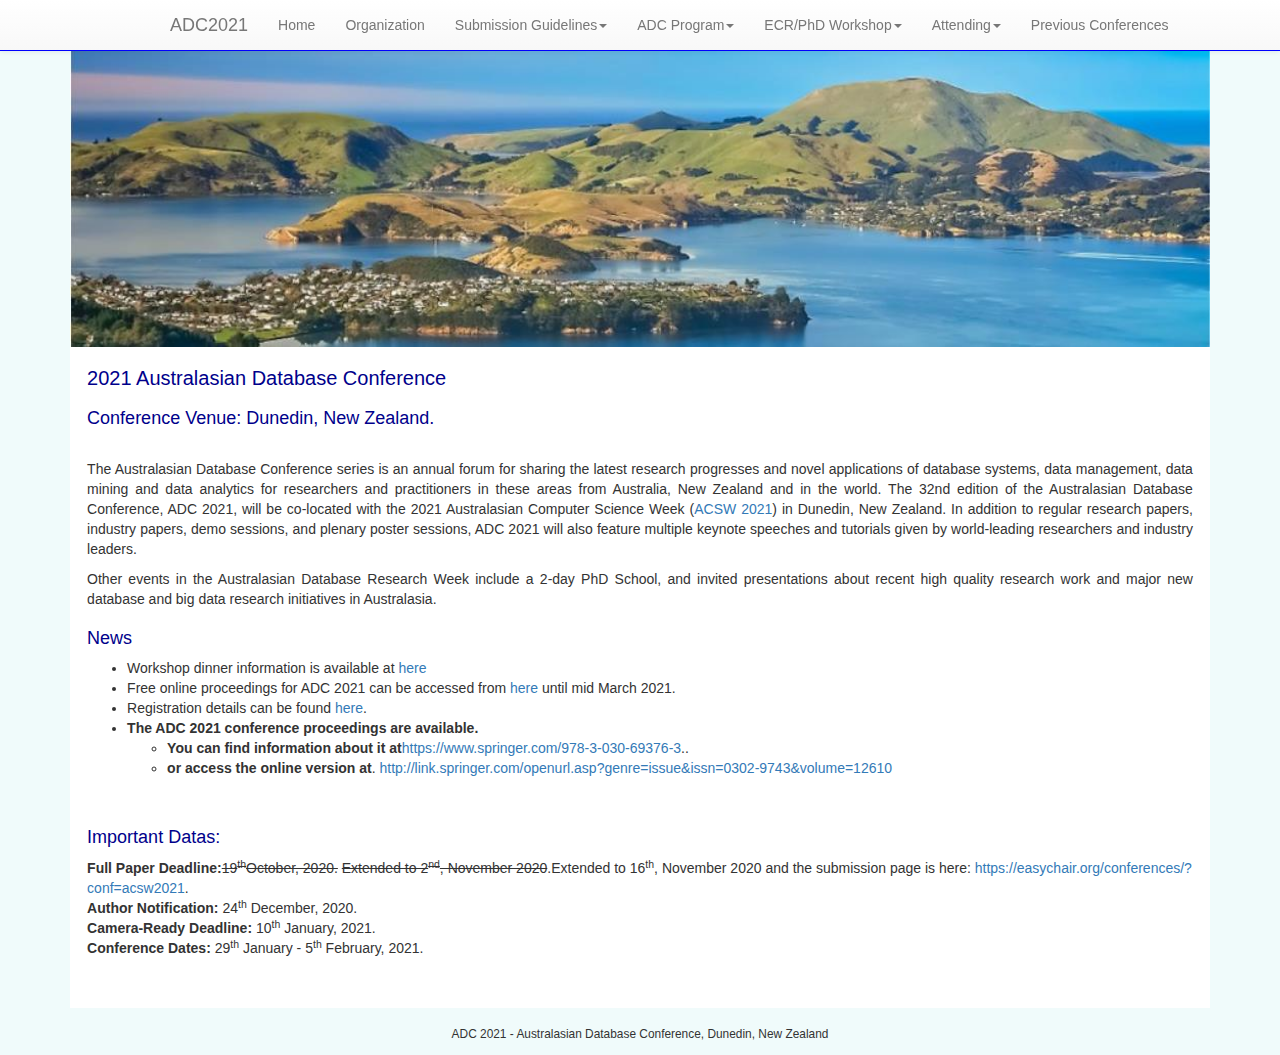
==== commit 9bbad223: "Update index.html" ====
--- a/index.html
+++ b/index.html
@@ -145,13 +145,14 @@
 						mid March 2021.</li>
 					<li>Registration details can be found <a href="./registration.html">here</a>.
 					</li>
-				</ul>
+
 		
 					<li><b>The ADC 2021 conference proceedings are available.</b></li>
 						<ul>
 							<li><b>You can find information about it at</b><a href="https://www.springer.com/978-3-030-69376-3" target="_blank">https://www.springer.com/978-3-030-69376-3</a>..</li>
 							<li><b>or access the online version at</b>. <a href="http://link.springer.com/openurl.asp?genre=issue&issn=0302-9743&volume=12610" target="_blank">http://link.springer.com/openurl.asp?genre=issue&issn=0302-9743&volume=12610</a> </li>
 						</ul>
+					</ul>
 					<br/>
 					</p>
 				<!--
@@ -167,6 +168,7 @@
 
 				<!--<img title="" src="images/group.jpg" align="center" width="100%">-->
 				
+				<h2>Important Datas:</h2>
 				<!--<b>Full Paper Submission Deadline: </b><strike>19<sup>th</sup> Februrary, 2020.</strike> Extended to 5<sup>th</sup> March, 2020-->
 				<b>Full Paper Deadline:</b><strike>19<sup>th</sup>October, 2020.</strike> <strike>Extended to
 					2<sup>nd</sup>, November 2020</strike>.Extended to 16<sup>th</sup>, November 2020 and the submission
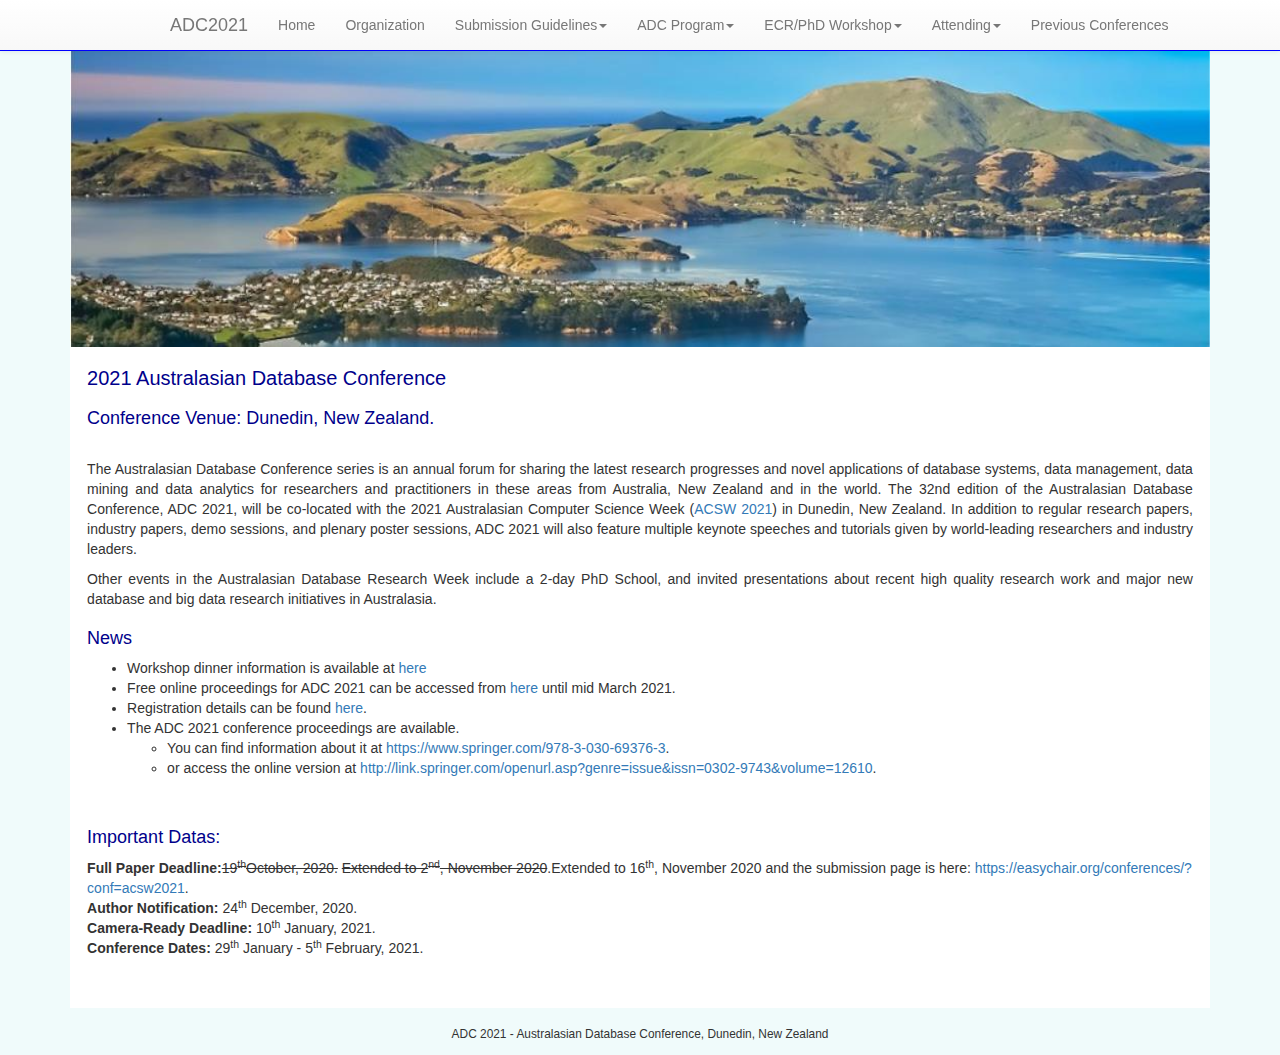
==== commit 0baacc55: "Update index.html" ====
--- a/index.html
+++ b/index.html
@@ -147,10 +147,10 @@
 					</li>
 
 		
-					<li><b>The ADC 2021 conference proceedings are available.</b></li>
+					<li>The ADC 2021 conference proceedings are available.</li>
 						<ul>
-							<li><b>You can find information about it at</b><a href="https://www.springer.com/978-3-030-69376-3" target="_blank">https://www.springer.com/978-3-030-69376-3</a>..</li>
-							<li><b>or access the online version at</b>. <a href="http://link.springer.com/openurl.asp?genre=issue&issn=0302-9743&volume=12610" target="_blank">http://link.springer.com/openurl.asp?genre=issue&issn=0302-9743&volume=12610</a> </li>
+							<li>You can find information about it at <a href="https://www.springer.com/978-3-030-69376-3" target="_blank">https://www.springer.com/978-3-030-69376-3</a>.</li>
+							<li>or access the online version at <a href="http://link.springer.com/openurl.asp?genre=issue&issn=0302-9743&volume=12610" target="_blank">http://link.springer.com/openurl.asp?genre=issue&issn=0302-9743&volume=12610</a>.</li>
 						</ul>
 					</ul>
 					<br/>
